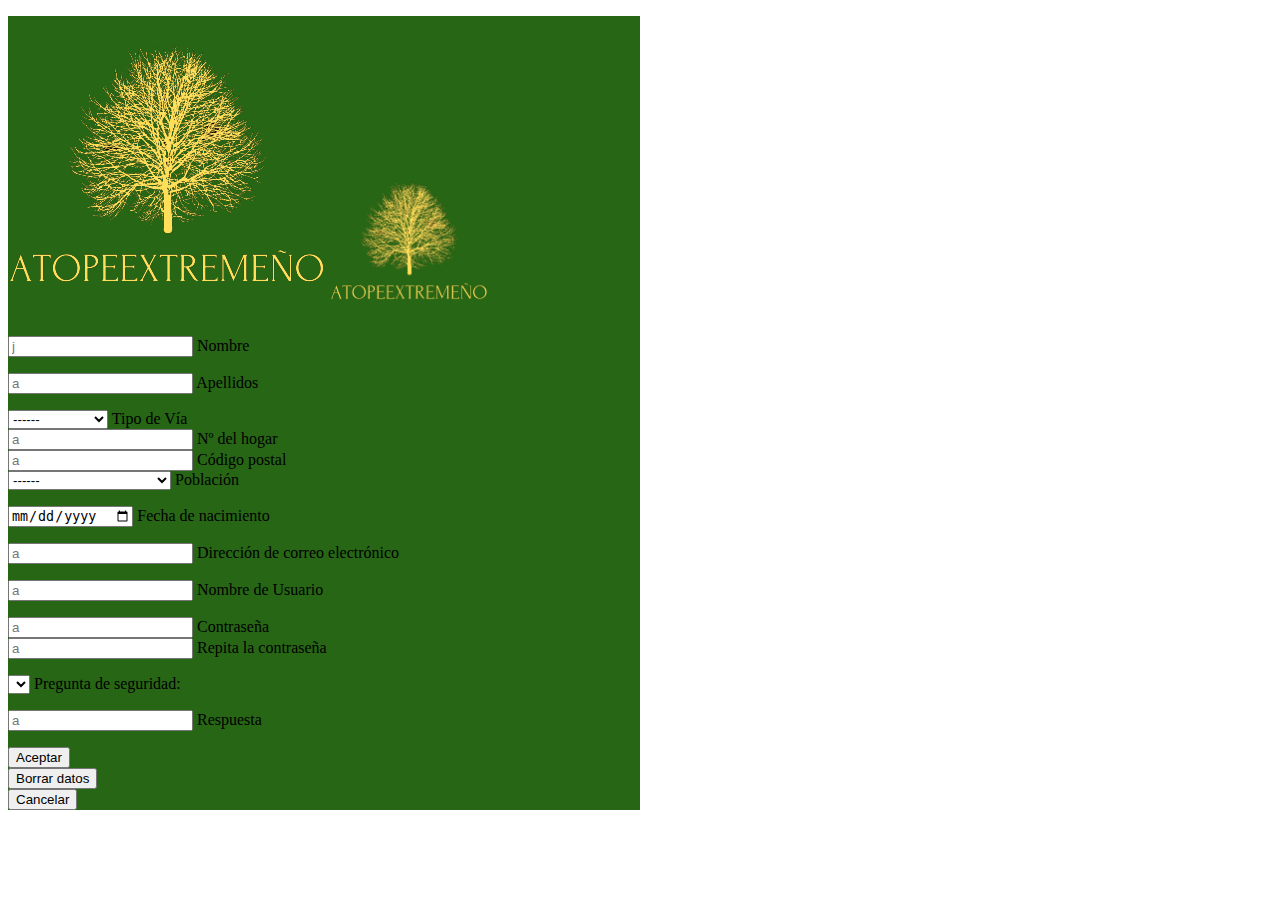
==== pages/register.html @ 6710349b "Add files via upload" ====
<!doctype html>
<html lang="es">

<head>
  <title>AtopeExtremadura</title>
  <!-- Required meta tags -->
  <meta charset="utf-8">
  <meta name="viewport" content="width=device-width, initial-scale=1, shrink-to-fit=no">

  <!-- Bootstrap CSS v5.2.1 -->
  <link href="https://cdn.jsdelivr.net/npm/bootstrap@5.2.1/dist/css/bootstrap.min.css" rel="stylesheet"
    integrity="sha384-iYQeCzEYFbKjA/T2uDLTpkwGzCiq6soy8tYaI1GyVh/UjpbCx/TYkiZhlZB6+fzT" crossorigin="anonymous">

   <style>

    .logo-size{
        width: 25%;
    }

    .cont-bg{
        background-color: #276615;
    }

    .row{
        margin-top: 1rem;
    }

    @media (max-width: 767.98px){
        .container{
            width: 90%;
        }
    }

    @media (min-width: 767.99px){
        .container{
            width: 50%;
        }
    }

   </style>

</head>

<body>
  

    <div class="container cont-bg mt-4 rounded pb-3 mb-3">
        <form>
            <div class="row">
            <div class="col d-flex justify-content-center">
                <img src="../img/logo.png" class="img-fluid w-50 d-lg-none">
                <img src="../img/logo.png" class="img-fluid logo-size d-none d-lg-block">
            </div>
            </div>

            <div class="row">

            <div class="col form-floating">
                <input type="text" class="form-control" placeholder="j">
                <label for="" class="floatingInput ms-3">Nombre</label>
            </div>

            </div>

            <div class="row">
            <div class="col form-floating">
                <input type="text" class="form-control" placeholder="a">
                <label for="" class="floatingInput ms-3">Apellidos</label>
            </div>
            </div>

            <div class="row">
            <div class="col-6 col-xl-3 form-floating">
                <select name="addres" id="addres" class="form-select">

                    <option value="00"> ------ </option>
                    <option value="01">Avenida</option>
                    <option value="02">Calle</option>
                    <option value="03">Callej&oacute;n</option>
                    <option value="04">Camino</option>
                    <option value="05">Carretera</option>
                    <option value="06">Glorieta</option>
                    <option value="07">Pasaje</option>
                    <option value="08">Paseo</option>
                    <option value="09">Plaza</option>
                    <option value="10">Poligono</option>
                    <option value="11">Rambla</option>
                    <option value="12">Residencia</option>
                    <option value="13">Ronda</option>
                    <option value="14">Traves&iacute;a</option>
                    <option value="15">Urbanizaci&oacute;n</option>
                    <option value="16">V&iacute;a</option>

                </select>

                <label for="addres" class="floatingInput ms-3">Tipo de Vía</label>
                
            </div>
            <div class="col-6 col-xl-3 form-floating">
                <input type="text" class="form-control" placeholder="a">
                <label for="" class="floatingInput ms-3">Nº del hogar</label>
            </div>
            <div class="col-6 col-xl-3 form-floating mt-3 mt-xl-0">
                <input type="number" class="form-control" placeholder="a">
                <label for="" class="floatingInput ms-3">Código postal</label>
            </div>
            <div class="col-6 col-xl-3 form-floating mt-3 mt-xl-0">
                <select name="poblacion" id="poblacion" class="form-select" >
                    <option selected value="none">------</option>
                    <option value="almendralejo">Almendralejo</option>
                    <option value="almendricos">Almendricos</option>
                    <option value="arroyo de la luz">Arroyo de la Luz</option>
                    <option value="azafra">Azafra</option>
                    <option value="badajoz">Badajoz</option>
                    <option value="calamonte">Calamonte</option>
                    <option value="campanario">Campanario</option>
                    <option value="cáceres">Cáceres</option>
                    <option value="castuera">Castuera</option>
                    <option value="coria">Coria</option>
                    <option value="don benito">Don Benito</option>
                    <option value="fregenal de la sierra">Fregenal de la Sierra</option>
                    <option value="fuente del maestre">Fuente del Maestre</option>
                    <option value="guareña">Guareña</option>
                    <option value="herrera del duque">Herrera del Duque</option>
                    <option value="higuera la real">Higuera la Real</option>
                    <option value="jaraíz de la vera">Jaraíz de la Vera</option>
                    <option value="jerez de los caballeros">Jerez de los Caballeros</option>
                    <option value="la albuera">La Albuera</option>
                    <option value="llerena">Llerena</option>
                    <option value="losar de la vera">Losar de la Vera</option>
                    <option value="mérida">Mérida</option>
                    <option value="montijo">Montijo</option>
                    <option value="moraleja">Moraleja</option>
                    <option value="navalmoral de la mata">Navalmoral de la Mata</option>
                    <option value="oliva de la frontera">Oliva de la Frontera</option>
                    <option value="olivenza">Olivenza</option>
                    <option value="plasencia">Plasencia</option>
                    <option value="puebla de la calzada">Puebla de la Calzada</option>
                    <option value="robinson crusoe">Robinson Crusoe</option>
                    <option value="santa amalia">Santa Amalia</option>
                    <option value="siruela">Siruela</option>
                    <option value="talarrubias">Talarrubias</option>
                    <option value="talavera la real">Talavera la Real</option>
                    <option value="trujillo">Trujillo</option>
                    <option value="valdecaballeros">Valdecaballeros</option>
                    <option value="valdelacalzada">Valdelacalzada</option>
                    <option value="valverde de leganés">Valverde de Leganés</option>
                    <option value="villanueva de la serena">Villanueva de la Serena</option>
                </select>
                <label for="" class="floatinInput ms-3">Población</label>
            </div>
            </div>

            <div class="row">
            <div class="col form-floating">
                <input type="date" name="fecha" id="fecha" class="form-control">
                <label for="" class="floatingInput ms-3">Fecha de nacimiento</label>
            </div>
            </div>

            <div class="row">
            <div class="col form-floating">
                <input type="email" name="correo" id="correo" class="form-control" placeholder="a">
                <label for="email" class="floatingInput ms-3">Dirección de correo electrónico</label>
            </div>
            </div>

            <div class="row">
            <div class="col form-floating">
                <input type="text" name="user" id="user" class="form-control" placeholder="a">
                <label for="user" class="floatingInput ms-3">Nombre de Usuario</label>
            </div>
            </div>

            <div class="row">
            <div class="col form-floating">
                <input type="password" name="password" id="paswword" class="form-control" placeholder="a">
                <label for="email" class="floatingInput ms-3">Contraseña</label>
            </div>
            <div class="col form-floating">
                <input type="password" name="password" id="password" class="form-control" placeholder="a">
                <label for="password" class="floatingInput ms-3">Repita la contraseña</label>
            </div>
            </div>

            <div class="row">
            <div class="col form-floating">
                <select name="security" id="security" class="form-select">
                    <option value="" selected></option>
                </select>
                <label for="security" class="floatingInput ms-3">Pregunta de seguridad:</label>
            </div>
            </div>
            <div class="row">
            <div class="col form-floating">
                <input type="text" placeholder="a" class="form-control">
                <label for="" class="floatingInput ms-3">Respuesta</label>
            </div>
            </div>

            <div class="row text-center">
            <div class="col">
                <button class="btn btn-primary">Aceptar</button>
            </div>
            <div class="col">
                <button class="btn btn-secondary">Borrar datos</button>
            </div>
            <div class="col">
                <button class="btn btn-danger">Cancelar</button>
            </div>
            </div>
        </form>
    </div>


  <!-- Bootstrap JavaScript Libraries -->
  <script src="https://cdn.jsdelivr.net/npm/@popperjs/core@2.11.6/dist/umd/popper.min.js"
    integrity="sha384-oBqDVmMz9ATKxIep9tiCxS/Z9fNfEXiDAYTujMAeBAsjFuCZSmKbSSUnQlmh/jp3" crossorigin="anonymous">
  </script>

  <script src="https://cdn.jsdelivr.net/npm/bootstrap@5.2.1/dist/js/bootstrap.min.js"
    integrity="sha384-7VPbUDkoPSGFnVtYi0QogXtr74QeVeeIs99Qfg5YCF+TidwNdjvaKZX19NZ/e6oz" crossorigin="anonymous">
  </script>
</body>

</html>
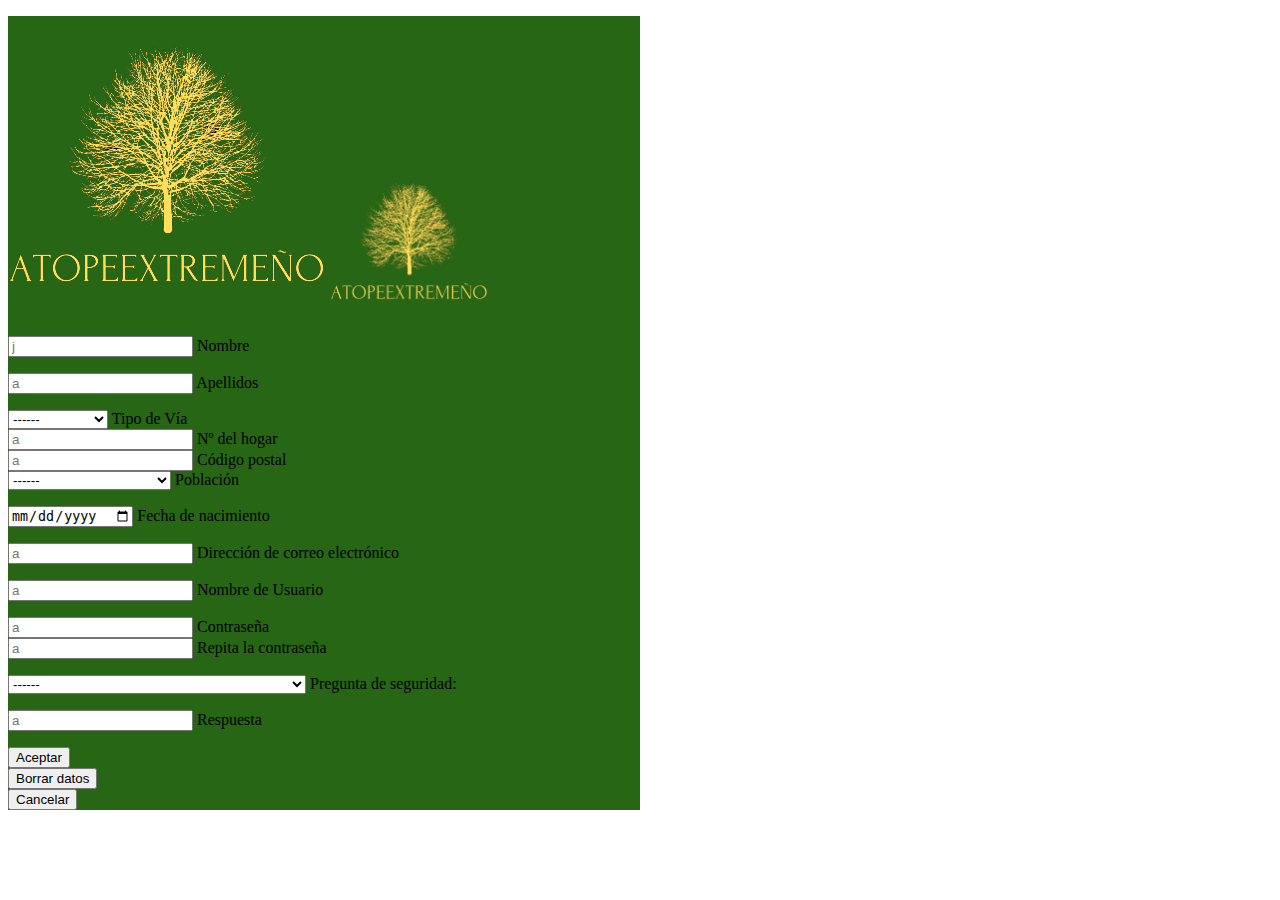
==== commit 783706b4: "Add files via upload" ====
--- a/pages/register.html
+++ b/pages/register.html
@@ -186,7 +186,18 @@
             <div class="row">
             <div class="col form-floating">
                 <select name="security" id="security" class="form-select">
-                    <option value="" selected></option>
+                    <option value="" selected>------</option>
+                    <option value="color">¿Cuál es tu color favorito?</option>
+                    <option value="mascota">¿Cuál es el nombre de tu primera mascota?</option>
+                    <option value="ciudad">¿En qué ciudad naciste?</option>
+                    <option value="madre">¿Cuál es el segundo nombre de tu madre?</option>
+                    <option value="colegio">¿En qué colegio estudiaste?</option>
+                    <option value="abuelo">¿Cuál es el nombre de tu abuelo materno?</option>
+                    <option value="comida">¿Cuál es tu comida favorita?</option>
+                    <option value="libro">¿Cuál es tu libro favorito?</option>
+                    <option value="pelicula">¿Cuál es tu película favorita?</option>
+                    <option value="cantante">¿Cuál es tu cantante o grupo musical favorito?</option>
+                  
                 </select>
                 <label for="security" class="floatingInput ms-3">Pregunta de seguridad:</label>
             </div>
